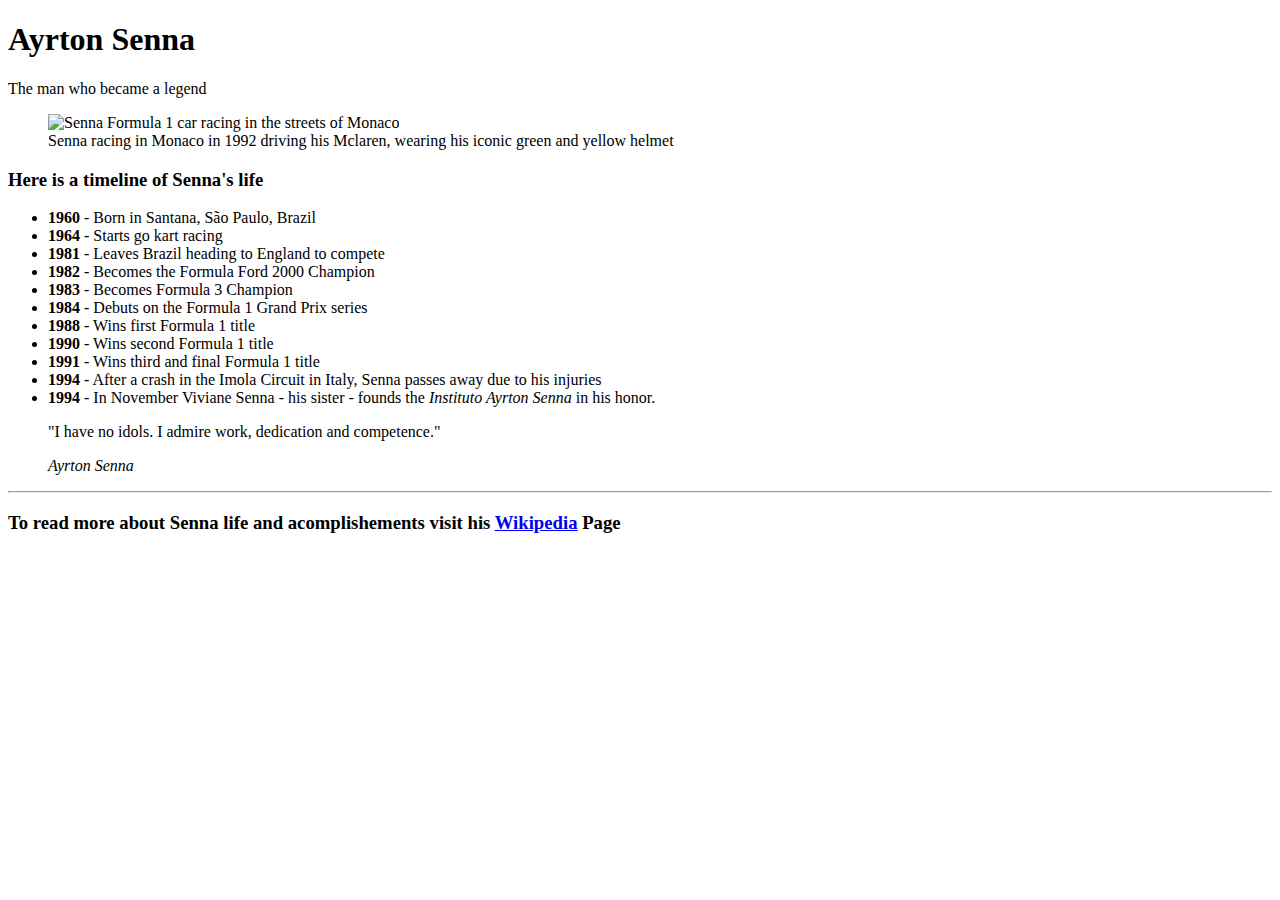
==== src/index.html @ 55bb8fd4 "Senna" ====
<!DOCTYPE html>
<html lang="en">
<head>
  <meta charset="UTF-8">
  <meta http-equiv="X-UA-Compatible" content="IE=edge">
  <meta name="viewport" content="width=device-width, initial-scale=1.0">
  <link rel="stylesheet" src="./style.css">
  <title>Senna's Tribute Page</title>
</head>
<main id="main">
  <h1 id="title" class="title"> Ayrton Senna </h1>
  <p id="legend">The man who became a legend</p>
  <figure id="img-div">
    <img id="senna-racing"     src="https://upload.wikimedia.org/wikipedia/commons/8/8e/Ayrton_Senna_1992_Monaco.jpg"
         alt="Senna Formula 1 car racing in the streets of Monaco">
    </img>
  <figcaption id="img-caption"> Senna racing in Monaco in 1992 driving his Mclaren, wearing his iconic green and yellow helmet </figcaption>
  </figure>
  <section id="tribute-info">
    <h3 id="timeline-header"> Here is a timeline of Senna's life </h3>
      <ul class="sennas-list">
        <li class="sennas-timeline"> <strong>1960</strong> - Born in Santana, São Paulo, Brazil</li>
        <li class="sennas-timeline"> <strong>1964</strong> - Starts go kart racing</li>
        <li class="sennas-timeline"> <strong>1981</strong> - Leaves Brazil heading to England to compete</li>
        <li class="sennas-timeline"> <strong>1982</strong> - Becomes the Formula Ford 2000 Champion</li>
        <li class="sennas-timeline"> <strong>1983</strong> - Becomes Formula 3 Champion</li>
        <li class="sennas-timeline"> <strong>1984</strong> - Debuts on the Formula 1 Grand Prix series</li>
        <li class="sennas-timeline"> <strong>1988</strong> - Wins first Formula 1 title</li>
        <li class="sennas-timeline"> <strong>1990</strong> - Wins second Formula 1 title</li>
        <li class="sennas-timeline"> <strong>1991</strong> - Wins third and final Formula 1 title</li>
        <li class="sennas-timeline"> <strong>1994</strong> - After a crash in the Imola Circuit in Italy, Senna passes away due to his injuries</li>
        <li class="sennas-timeline"> <strong>1994</strong> - In November Viviane Senna - his sister - founds the <em>Instituto Ayrton Senna</em> in his honor.</li>
                
      </ul>
  </section>
  <blockquote id="senna-quote" cite="https://www.brainyquote.com/quotes/ayrton_senna_348833">
    <p>"I have no idols. I admire work, dedication and competence."</p>
   
    <cite>Ayrton Senna</cite>
  
  </blockquote>
<hr>

<h3> To read more about Senna life and acomplishements visit his <a id="tribute-link" href="https://en.wikipedia.org/wiki/Ayrton_Senna" target="blank">Wikipedia</a> Page </h3>
  
</main>
</html>
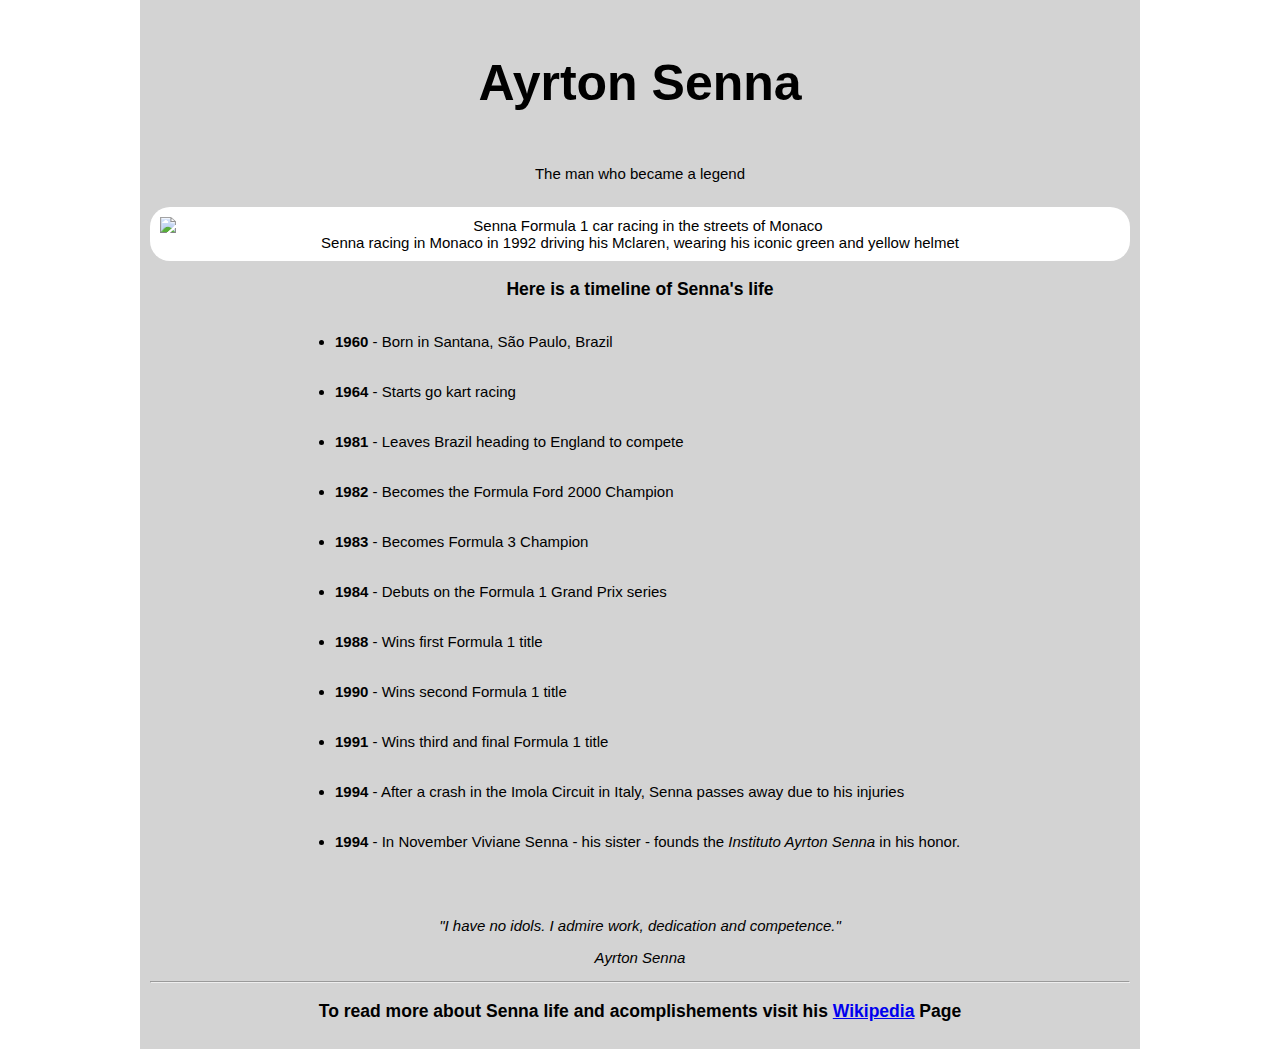
==== commit 10008f2f: "." ====
--- a/src/index.html
+++ b/src/index.html
@@ -4,7 +4,7 @@
   <meta charset="UTF-8">
   <meta http-equiv="X-UA-Compatible" content="IE=edge">
   <meta name="viewport" content="width=device-width, initial-scale=1.0">
-  <link rel="stylesheet" src="./style.css">
+  <link rel="stylesheet" href="./style.css">
   <title>Senna's Tribute Page</title>
 </head>
 <main id="main">
--- a/src/style.css
+++ b/src/style.css
@@ -0,0 +1,55 @@
+html{
+  font-size:15px;
+}
+body{
+  font-family: sans-serif;
+  max-width: 1000px;
+  margin: 0 auto;
+}
+h1 {
+  padding: 10px;
+  text-align: center;
+  font-size:50px
+}
+h3 {
+  text-align: center;
+}
+ul {
+  max-width: 650px;
+  margin: 0 auto 50px auto;
+  text-align: left;
+  line-height: 50px;   
+}
+#main{
+  background-color:lightgray;
+  padding: 10px;
+}
+#legend{
+  padding:10px;
+  text-align: center;
+}
+#img-caption{
+   text-align: center;
+}
+#senna-racing{
+  text-align: center;
+}
+#timeline-header{}
+img{
+  max-width : 100%;
+  display: block;
+  height: auto;
+  margin: 0 auto;
+  /*to make image adapt to the page size */
+}
+#img-div{
+  background: white;
+  padding: 10px;
+  margin: 0;
+  border-radius:20px;
+}
+#tribute-info{}
+#senna-quote{
+  text-align:center;
+  font-style: italic;
+}
